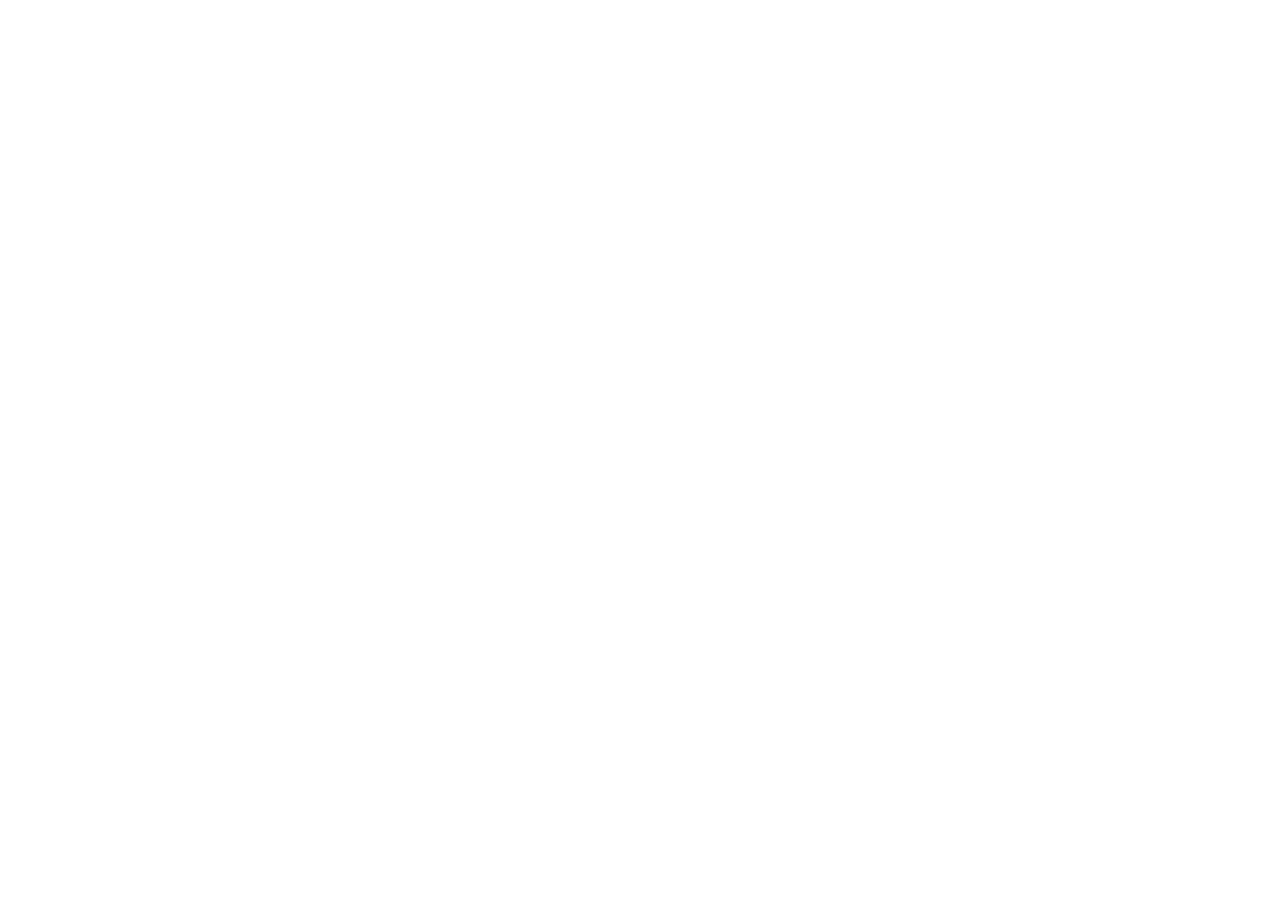
==== public-html/index.html @ d1ed03b4 "Set upbasic organization" ====
<!DOCTYPE html>
<html lang="en">
<head>
    <meta charset="UTF-8">
    <meta name="viewport" content="width=device-width, initial-scale=1.0">
    <title>Open Trivia</title>
    <link rel="stylesheet" href="./css/home.css">
</head>
<body>
    
</body>
</html>
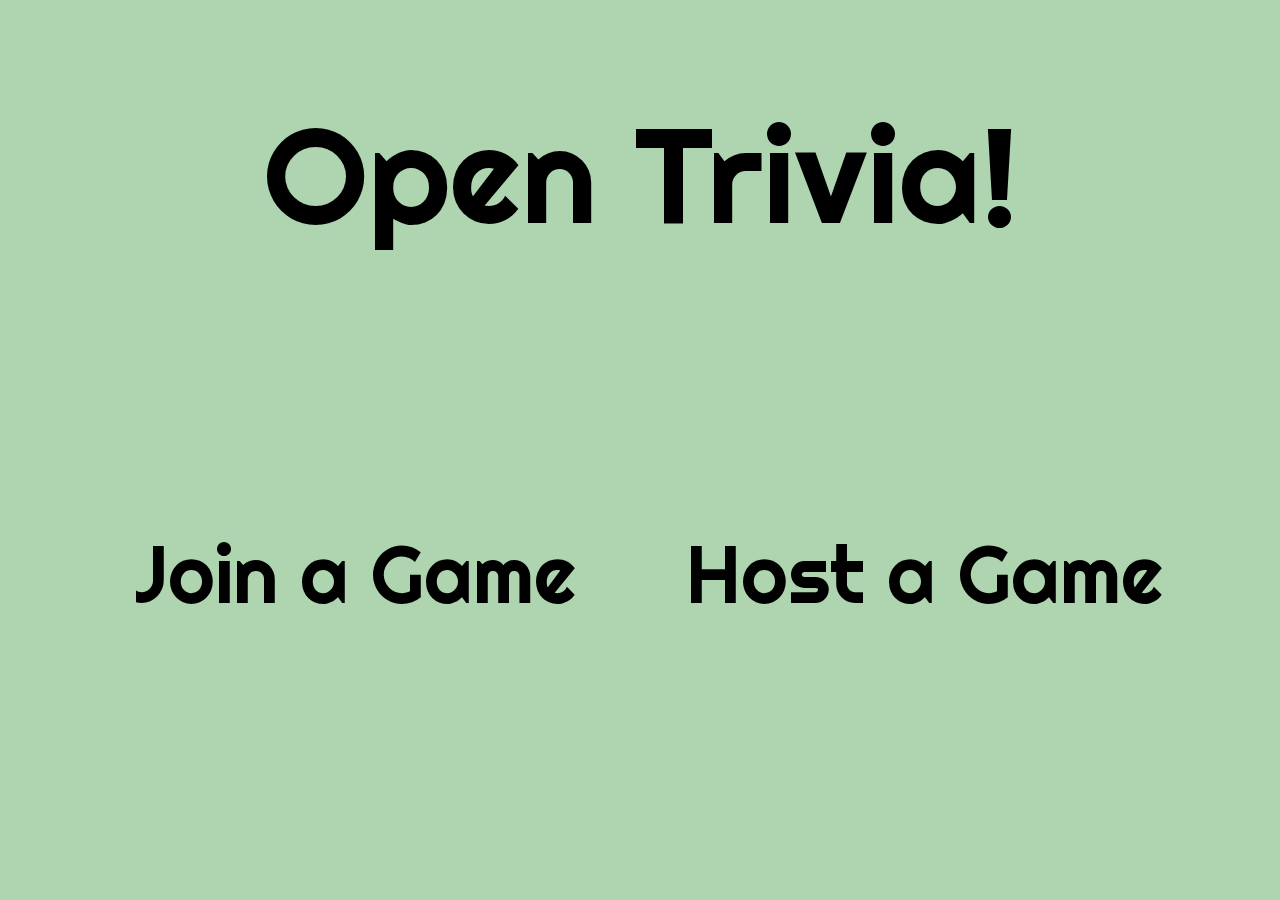
==== commit a4eaf7b3: "Created Home Page Layout" ====
--- a/public-html/index.html
+++ b/public-html/index.html
@@ -5,8 +5,18 @@
     <meta name="viewport" content="width=device-width, initial-scale=1.0">
     <title>Open Trivia</title>
     <link rel="stylesheet" href="./css/home.css">
+    <!-- FONTS -->
+    <link rel="preconnect" href="https://fonts.googleapis.com">
+    <link rel="preconnect" href="https://fonts.gstatic.com" crossorigin>
+    <link href="https://fonts.googleapis.com/css2?family=Righteous&display=swap" rel="stylesheet">
 </head>
 <body>
-    
+    <div class="titleHolder">
+        <h1>Open Trivia!</h1>
+    </div>
+    <div class="buttonHolder">
+        <button id="join">Join a Game</button>
+        <button id="host">Host a Game</button>
+    </div>
 </body>
 </html>--- a/public-html/css/home.css
+++ b/public-html/css/home.css
@@ -0,0 +1,45 @@
+.righteous-regular {
+    font-family: "Righteous", sans-serif;
+    font-weight: 400;
+    font-style: normal;
+}
+
+
+body{
+    background-color: #AED5AF;
+}
+h1{
+    font-family: "Righteous", sans-serif;
+    font-weight: 400;
+    font-style: normal;
+    font-size: 15vh;
+}
+.titleHolder{
+    margin:auto;
+    width: 90%;
+    text-align: center;
+}
+.buttonHolder{
+    margin:auto;
+    width: 90%;
+    text-align: center;
+}
+button{
+    float: left;
+    width: 50%;
+    height: 50vh;
+    font-family: "Righteous", sans-serif;
+    font-weight: 400;
+    font-style: normal;
+    font-size: 60pt;
+    background-color:#AED5AF;
+    padding: 0;
+    border: none;
+    transition: 100ms linear 25ms;
+}
+button:hover{
+    background-color: #A7FFAB;
+    font-size: 74pt;
+    transition: 100ms linear 25ms;
+    color:white;
+}